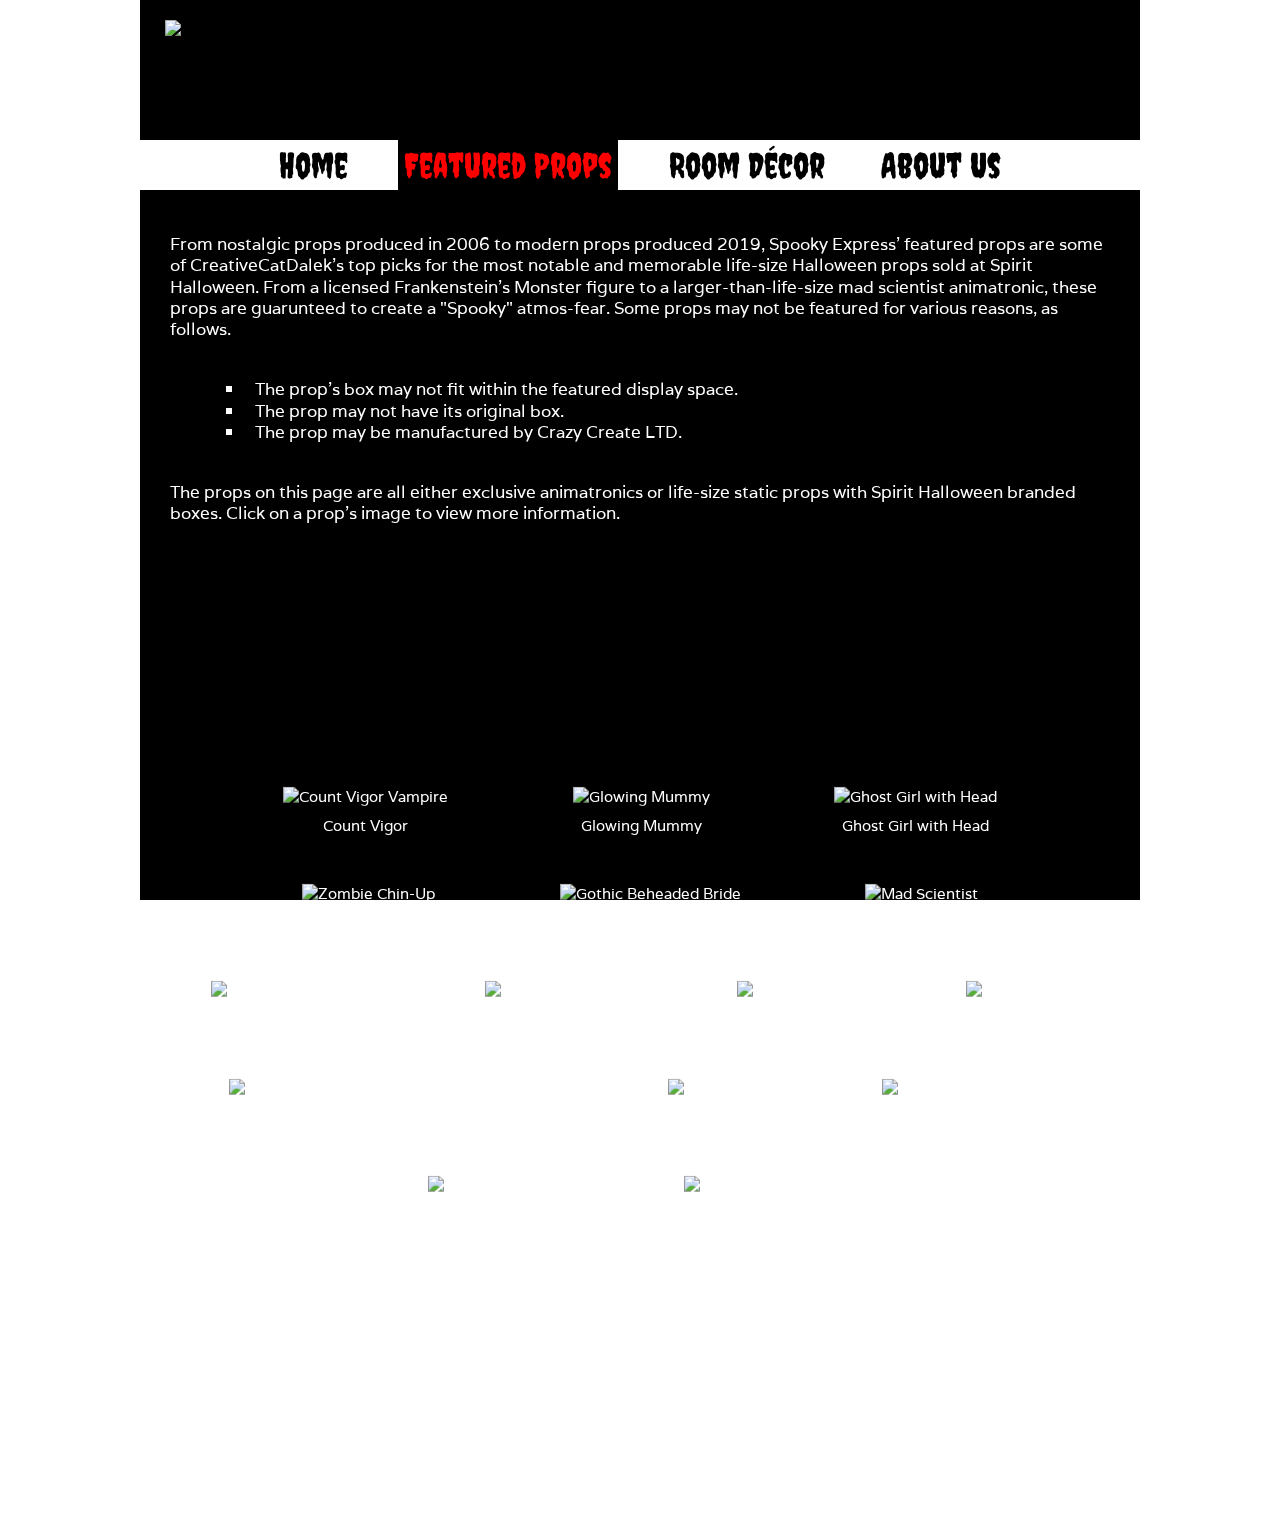
==== featured_props.html @ 682cdc8b "Initial webpage uploads" ====
<!DOCTYPE html>
<html>
	<head>
		<meta charset="UTF-8">

		<!-- CSS Files -->
		<link rel="stylesheet" href="css/reset.css" />
		<link rel="stylesheet" href="css/style.css" />
		<link href="https://fonts.googleapis.com/css?family=Creepster" rel="stylesheet">
		<link href="https://fonts.googleapis.com/css?family=Varela" rel="stylesheet">

		<!-- All Javascript/jQuery Files -->
		<script type="text/javascript" src="js/jquery-3.3.1.min.js"></script>
		<script type="text/javascript" src="js/script.js"></script>
	
		<title>Featured Props: Spooky Express Halloween Store</title>
	
	</head>

	<body>

		<img id="logo" src="images/SE_Logo.png">

		<div class="navbar">

			<div class="navlinks">
		
			<a href="index.html"><div class="navlink">Home</div></a>

			<a href="featured_props.html"><div class="livenavlink">Featured Props</div></a>

			<a href="room_decor.html"><div class="navlink">Room Décor</div></a>

			<a href="about.html"><div class="navlink">About Us</div></a>

		</div><!--End of navlinks-->

		</div><!--End of navbar-->

		<div class="pagedescription">

				From nostalgic props produced in 2006 to modern props produced 2019, Spooky Express' featured props are some of CreativeCatDalek's top picks for the most notable and memorable life-size Halloween props sold at Spirit Halloween. From a licensed Frankenstein's Monster figure to a larger-than-life-size mad scientist animatronic, these props are guarunteed to create a "Spooky" atmos-fear. Some props may not be featured for various reasons, as follows.<br><br>
				<ul>
					<li>The prop's box may not fit within the featured display space.</li>
					<li>The prop may not have its original box.</li>
					<li>The prop may be manufactured by Crazy Create LTD.</li>
				</ul><br>
					The props on this page are all either exclusive animatronics or life-size static props with Spirit Halloween branded boxes. Click on a prop's image to view more information.

			</div>

			<div class="row1">

				<div class="rowlinks">

				<figure>
					<img class="thumbnail" alt="Count Vigor Vampire" src="images/countvigor_thumb.jpg">
					<figcaption>Count Vigor</figcaption>
				</figure>

				<figure>
					<img class="thumbnail" alt="Glowing Mummy" src="images/glowingmummy_thumb.jpg">
					<figcaption>Glowing Mummy</figcaption>
				</figure>

				<figure>
					<img class="thumbnail" alt="Ghost Girl with Head" src="images/ghostgirlwithhead_thumb.jpg">
					<figcaption>Ghost Girl with Head</figcaption>
				</figure>

				<figure>
					<img class="thumbnail" alt="Zombie Chin-Up" src="images/zombiechinup_thumb.jpg">
					<figcaption>Chin-Up Zombie</figcaption>
				</figure>

				<figure>
					<img class="thumbnail" alt="Gothic Beheaded Bride" src="images/gothicbeheadedbride_thumb.jpg">
					<figcaption>Gothic Beheaded Bride</figcaption>
				</figure>

				<figure>
					<img class="thumbnail" alt="Mad Scientist" src="images/madscientist_thumb.jpg">
					<figcaption>Mad Scientist</figcaption>
				</figure>

				<figure>
					<img class="thumbnail" alt="Midnight Countess" src="images/midnightcountess_thumb.jpg">
					<figcaption>Midnight Countess</figcaption>
				</figure>

				<figure>
					<img class="thumbnail" alt="Crated Mummy" src="images/cratedmummy_thumb.jpg">
					<figcaption>Crated Mummy</figcaption>
				</figure>

				<figure>
					<img class="thumbnail" alt="Caged Beast" src="images/cagedbeast_thumb.jpg">
					<figcaption>Caged Beast</figcaption>
				</figure>

				<figure>
					<img class="thumbnail" alt="Zombie Bait" src="images/zombiebait_thumb.jpg">
					<figcaption>Zombie Bait</figcaption>
				</figure>

				<figure>
					<img class="thumbnail" alt="Universal Studios: Frankenstein's Monster" src="images/frankenstein_thumb.jpg">
					<figcaption>Frankenstein's Monster</figcaption>
				</figure>

				<figure>
					<img class="thumbnail" alt="Lil' Nester" src="images/lilnester_thumb.jpg">
					<figcaption>Lil' Nester</figcaption>
				</figure>

				<figure>
					<img class="thumbnail" alt="Witch of Stolen Souls" src="images/witchofstolensouls_thumb.jpg">
					<figcaption>Witch of Stolen Souls</figcaption>
				</figure>

				<figure>
					<img class="thumbnail" alt="Lil' Skelly Bones" src="images/lilskellybones_thumb.jpg">
					<figcaption>Lil' Skelly Bones</figcaption>
				</figure>

				<figure>
					<img class="thumbnail" alt="Flaming Black Widow" src="images/flamingblackwidow_thumb.jpg">
					<figcaption>Flaming Black Widow</figcaption>
				</figure>

				<br><br><br>

			</div><!--End of rowlinks-->

			</div><!--End of row1-->

		<div class="container">

		</div>

	</body>

</html>
---- css/style.css ----
body{
	background-color: red;
	background: url("images/redbrickbg.png");
	background-repeat: repeat;
	font-size: 13pt;
}
ul {
  	list-style-position: outside;
 	list-style-type: square;
 	margin-left: 2em;
}
li{
	padding-left: 10px;
}
figure{
	display: inline-block;
	font-family: 'Varela', sans-serif;
	font-size: 11pt
}
#logo{
	position: absolute;
	top: 20px;
	left: 50%;
	transform: translate(-50%);
	width: 950px;
	z-index: 100;
}
.navbar{
	position: absolute;
	background-color: white;
	box-sizing: border-box;
	top: 140px;
	left: 50%;
	transform: translate(-50%);
	width: 1000px;
	height: 50px;
	z-index: 200;
	text-align: center;
}
.navlinks{
	position: relative;
	top: 50%;
	left: 50%;
	transform: translate(-50%, -50%);
}
.navlink{
	position: relative;
	padding: 6px;
	margin-left: 20px;
	margin-right: 20px;
	top: 50%;
	transform: translate(0, -50%);
	font-family: 'Creepster', cursive;
	color: black;
	font-size: 26pt;
	white-space: nowrap;
	display: inline;
}
.livenavlink{
	position: relative;
	padding: 6px;
	margin-left: 20px;
	margin-right: 20px;
	top: 50%;
	transform: translate(0, -50%);
	font-family: 'Creepster', cursive;
	color: red;
	background-color: black;
	font-size: 26pt;
	white-space: nowrap;
	display: inline;
}
.navlink:active{
	color: red;
	background-color: black;
}
.navlink:hover{
	color: white;
	background-color: black;
}
a:link{
	text-decoration: none;
}
a:active{
	color: red;
}
.container{
	position: fixed;
	width: 1000px;
	height: 100%;
	top: 50%;
	left: 50%;
	transform: translate(-50%, -50%);
	background-color: black;
}
.roomdecorcontainer{
	position: fixed;
	width: 1000px;
	height: 100%;
	left: 50%;
	transform: translate(-50%, -50%);
	background-color: black;
}
.pagedescription{
	position: relative;
	top: 195px;
	left: 50%;
	transform: translate(-50%);
	width: 1000px;
	height: 180px;
	color: white;
	padding: 30px;
	z-index: 200;
	font-family: 'Varela', sans-serif;
	line-height: 16pt;
	box-sizing: border-box;
}
.thumbnail{
	position: relative;
	width: 200px;
	margin: 20px 20px 10px 20px;
	z-index: 300;
	box-sizing: border-box;
	display: inline;
}
.row1{
	position: absolute;
	top: 515px;
	left: 50%;
	transform: translate(-50%);
	width: 1000px;
	height: 1000px;
	color: white;
	z-index: 200;
	box-sizing: border-box;
	text-align:center;
}
.rowlinks{
	position: relative;
	top: 50%;
	left: 50%;
	transform: translate(-50%, -50%);
}
.roomdecorbar{
	position: absolute;
	background-color: red;
	box-sizing: border-box;
	top: 190px;
	left: 50%;
	transform: translate(-50%);
	width: 1000px;
	height: 50px;
	z-index: 150;
	text-align: center;
}
.roomdecorlinks{
	position: relative;
	top: 50%;
	left: 50%;
	transform: translate(-50%, -50%);
}
.roomdecorlink{
	position: relative;
	padding: 6px;
	margin-left: 20px;
	margin-right: 20px;
	top: 50%;
	transform: translate(0, -50%);
	font-family: 'Creepster', cursive;
	color: white;
	font-size: 24pt;
	white-space: nowrap;
	display: inline;
}
.pagedescription2{
	position: relative;
	top: 250px;
	left: 50%;
	transform: translate(-50%);
	width: 1000px;
	height: 180px;
	color: white;
	padding: 30px;
	z-index: 200;
	font-family: 'Varela', sans-serif;
	line-height: 16pt;
	box-sizing: border-box;
}
.row2{
	position: absolute;
	top: 650px;
	left: 50%;
	transform: translate(-50%);
	width: 1000px;
	height: 1000px;
	color: white;
	z-index: 200;
	box-sizing: border-box;
	text-align:center;
}
.row3{
	position: absolute;
	top: 770px;
	left: 50%;
	transform: translate(-50%);
	width: 1000px;
	height: 1000px;
	color: white;
	z-index: 200;
	box-sizing: border-box;
	text-align:center;
}
.row4{
	position: absolute;
	top: 510px;
	left: 50%;
	transform: translate(-50%);
	width: 1000px;
	height: 1000px;
	color: white;
	z-index: 200;
	box-sizing: border-box;
	text-align:center;
}
.emphasis{
	font-family: 'Creepster', cursive;
	display: inline-block;
	color: red;
}
.row5{
	position: absolute;
	top: 250px;
	left: 50%;
	transform: translate(-50%);
	width: 1000px;
	height: 800px;
	color: white;
	z-index: 200;
	box-sizing: border-box;
	background-color: none;
}
.zoom{
	position: absolute;
	width: 380px;
	height: 480px;
	z-index: 300;
	left: 50px;
}
.mediumthumb1{
	position: absolute;
	width: 63px;
	height: 80px;
	z-index: 300;
	left: 450px;
}
.mediumthumb2{
	position: absolute;
	width: 63px;
	height: 80px;
	z-index: 300;
	left: 450px;
	top: 100px;
}
.mediumthumb3{
	position: absolute;
	width: 63px;
	height: 80px;
	z-index: 300;
	left: 450px;
	top: 200px;
}
.mediumthumb4{
	position: absolute;
	width: 63px;
	height: 80px;
	z-index: 300;
	left: 450px;
	top: 300px;
}
.mediumthumb5{
	position: absolute;
	width: 63px;
	height: 80px;
	z-index: 300;
	left: 450px;
	top: 400px;
}
.propinfo{
	position: absolute;
	width: 390px;
	height: 480px;
	background-color: red;
	left: 560px;
	padding: 30px;
	box-sizing: border-box;
}
.propinfotext{
	position: absolute;
	font-family: 'Varela', sans-serif;
	font-weight: bold;
	font-size: 17pt;
	text-align: left;
}
.propvideo{
	position: absolute;
	width: 330px;
	height: 210px;
	background-color: black;
	top: 240px;
	left: 50%;
	transform: translate(-50%);
}
iframe{

}
.propdescription{
	position: absolute;
	top: 480px;
	width: 1000px;
	height: 600px;
	padding: 50px;
	box-sizing: border-box;
	background-color: none;
	font-family: 'Varela', sans-serif;
	font-size: 13pt;
	line-height: 16pt;
}
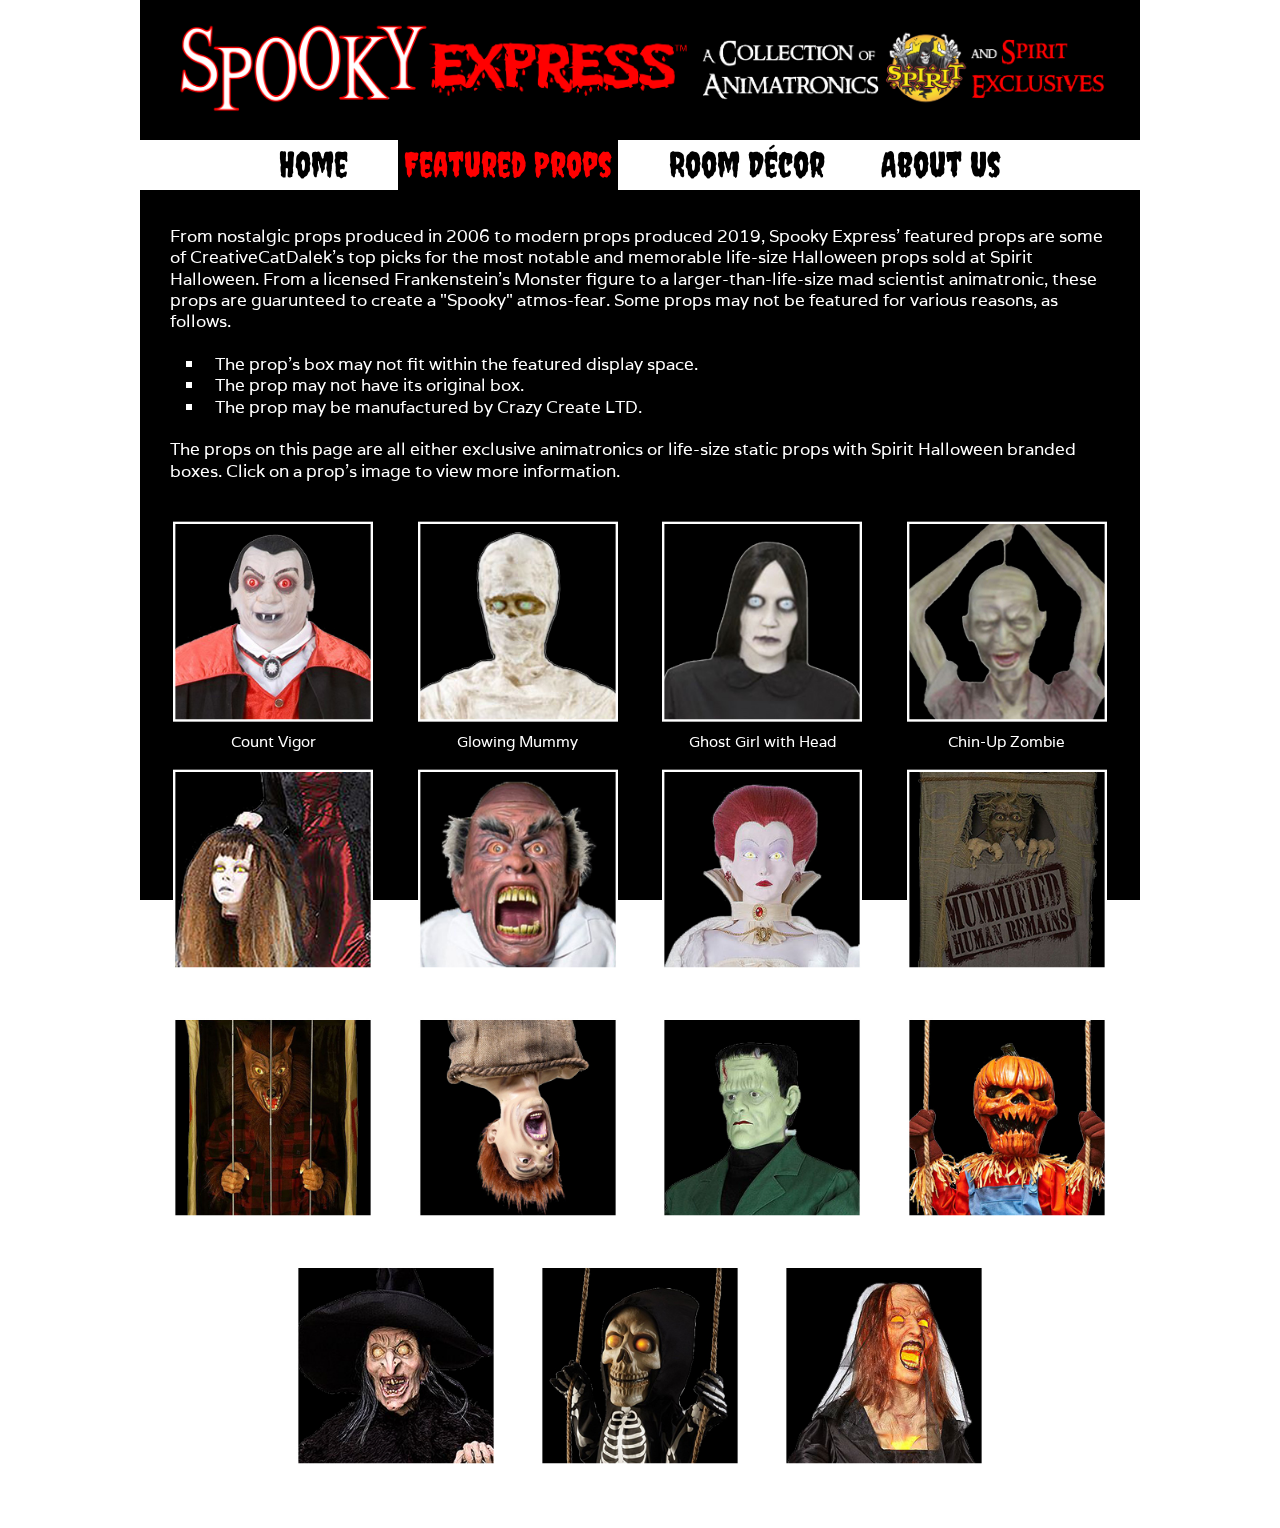
==== commit 9aa3ab47: "Added Mad Scientist link" ====
--- a/featured_props.html
+++ b/featured_props.html
@@ -79,7 +79,9 @@
 				</figure>
 
 				<figure>
-					<img class="thumbnail" alt="Mad Scientist" src="images/madscientist_thumb.jpg">
+					<a href="madscientist.html">
+						<img class="thumbnail" alt="Mad Scientist" src="images/madscientist_thumb.jpg">
+					</a>
 					<figcaption>Mad Scientist</figcaption>
 				</figure>
 
@@ -140,4 +142,4 @@
 
 	</body>
 
-</html>+</html>
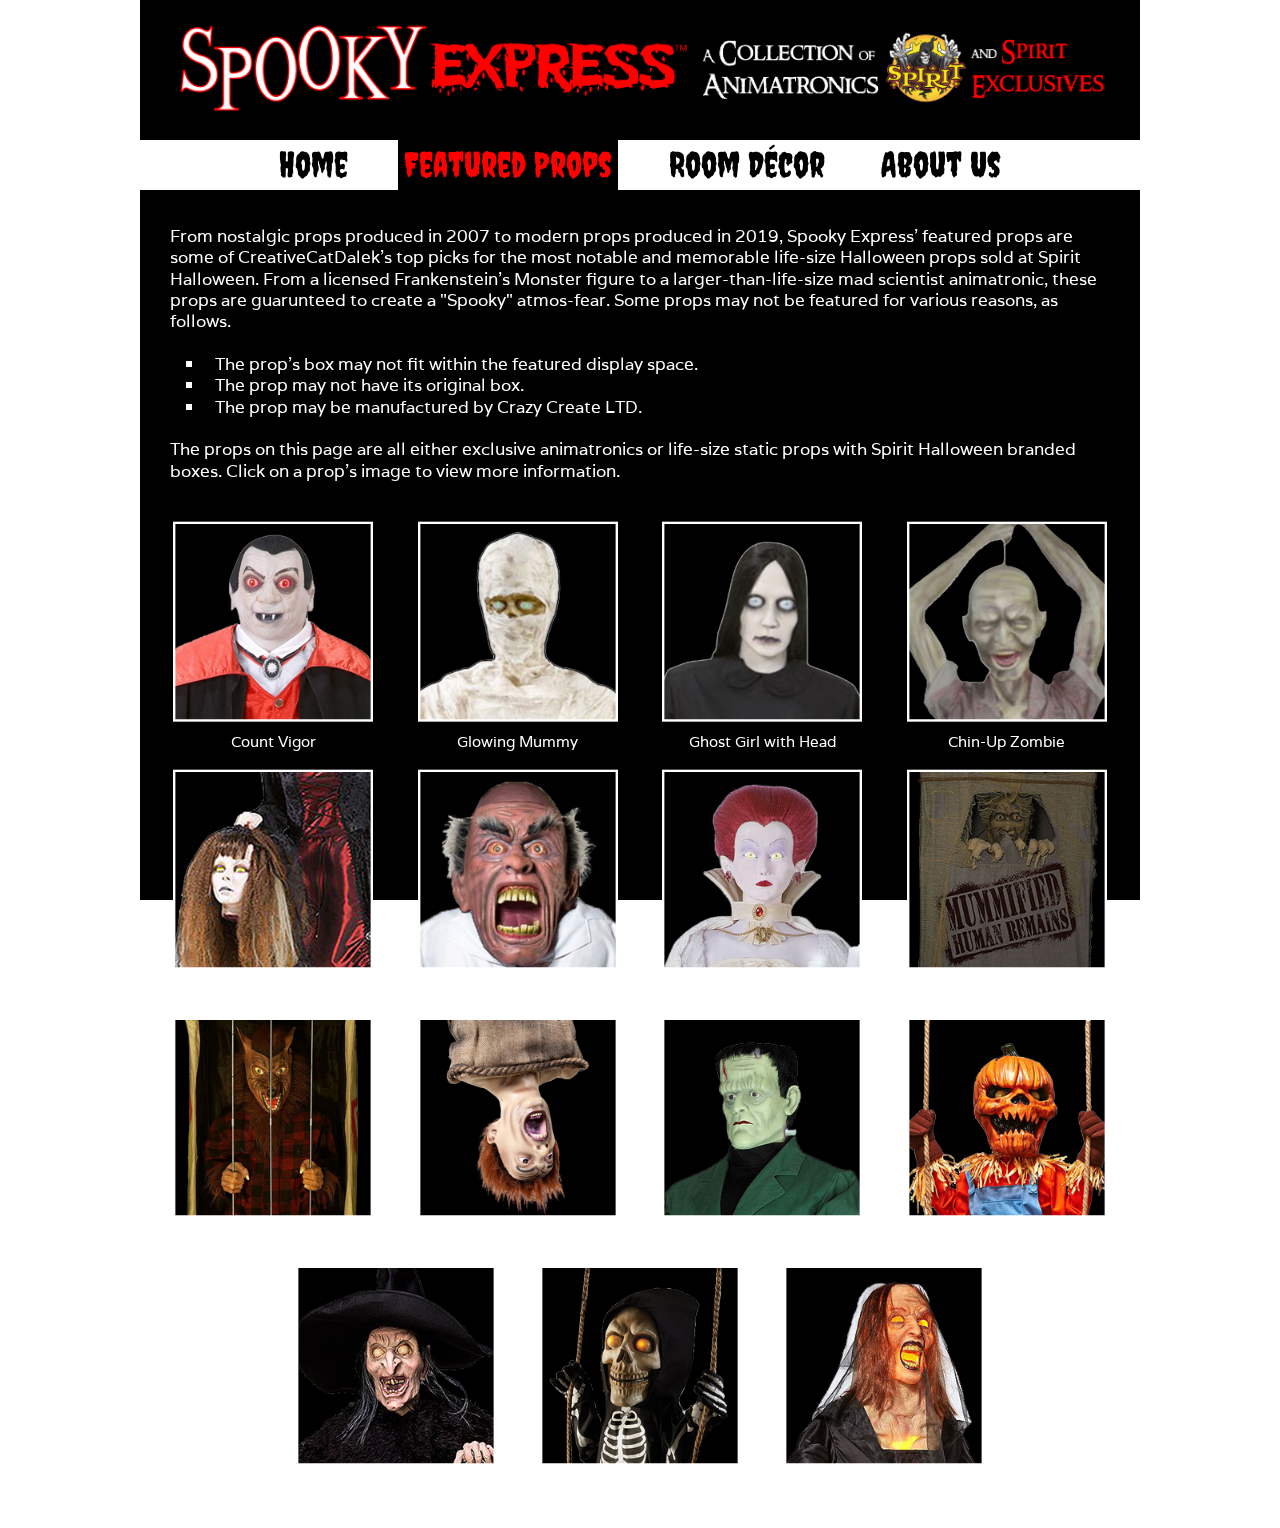
==== commit 885253bf: "Update featured_props.html" ====
--- a/featured_props.html
+++ b/featured_props.html
@@ -39,7 +39,7 @@
 
 		<div class="pagedescription">
 
-				From nostalgic props produced in 2006 to modern props produced 2019, Spooky Express' featured props are some of CreativeCatDalek's top picks for the most notable and memorable life-size Halloween props sold at Spirit Halloween. From a licensed Frankenstein's Monster figure to a larger-than-life-size mad scientist animatronic, these props are guarunteed to create a "Spooky" atmos-fear. Some props may not be featured for various reasons, as follows.<br><br>
+				From nostalgic props produced in 2007 to modern props produced in 2019, Spooky Express' featured props are some of CreativeCatDalek's top picks for the most notable and memorable life-size Halloween props sold at Spirit Halloween. From a licensed Frankenstein's Monster figure to a larger-than-life-size mad scientist animatronic, these props are guarunteed to create a "Spooky" atmos-fear. Some props may not be featured for various reasons, as follows.<br><br>
 				<ul>
 					<li>The prop's box may not fit within the featured display space.</li>
 					<li>The prop may not have its original box.</li>
